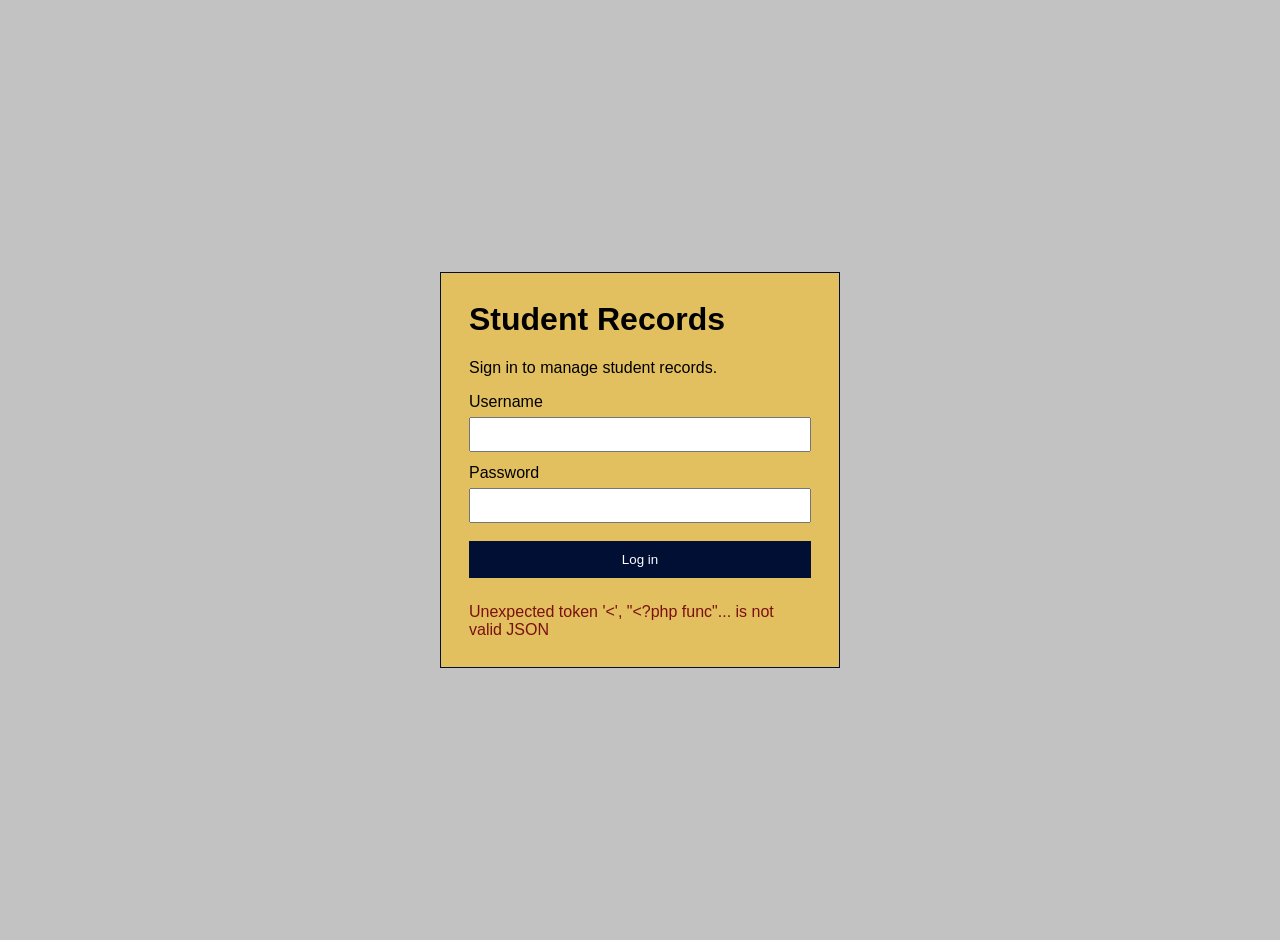
==== login.html @ faf4e70e "added login template and handling" ====
<!DOCTYPE html>
<html lang="en">
<head>
    <meta charset="UTF-8">
    <meta name="viewport" content="width=device-width, initial-scale=1.0">
    <title>Login | Student Records</title>
    <link rel="stylesheet" href="style.css">
</head>
<body class="login-page">
    <main class="login-card">
        <h1>Student Records</h1>
        <p>Sign in to manage student records.</p>

        <form id="loginForm" class="login-form">
            <label for="username">Username</label>
            <input type="text" id="username" name="username" autocomplete="username" required>

            <label for="password">Password</label>
            <input type="password" id="password" name="password" autocomplete="current-password" required>

            <button type="submit">Log in</button>
        </form>
        <p id="loginMessage" class="login-message" role="status" aria-live="polite"></p>
    </main>
    <script src="login.js"></script>
</body>
</html>
---- style.css ----
body {
    font-family: Arial, sans-serif;
    max-width: 700px;
    margin: 40px auto;
    padding: 20px;
    background: #c2c2c2;
}

form, table {
    width: 100%;
    margin-bottom: 20px;
}

input, button {
    padding: 8px;
    margin: 5px 0;
}

input {
    width: 95%;
}

button {
    cursor: pointer;
}

table {
    border-collapse: collapse;
    background: rgb(226, 191, 95);
}

th, td {
    padding: 10px;
    border: 1px solid #020f35;
    text-align: left;
}

#message {
    color: rgba(0, 102, 128, 0.877);
}

.page-header {
    display: flex;
    align-items: center;
    justify-content: space-between;
}

.page-header button {
    padding: 8px 14px;
    border: 1px solid #020f35;
    background: #020f35;
    color: #fff;
}

.login-page {
    display: grid;
    min-height: calc(100vh - 80px);
    place-items: center;
}

.login-card {
    box-sizing: border-box;
    width: min(100%, 400px);
    padding: 28px;
    border: 1px solid #020f35;
    background: rgb(226, 191, 95);
}

.login-card h1 {
    margin-top: 0;
}

.login-form label {
    display: block;
    margin-top: 12px;
}

.login-form input {
    box-sizing: border-box;
    width: 100%;
    margin: 6px 0 0;
}

.login-form button {
    width: 100%;
    margin-top: 18px;
    padding: 10px;
    border: 1px solid #020f35;
    background: #020f35;
    color: #fff;
}

.login-message {
    min-height: 1.2em;
    margin-bottom: 0;
    color: #7a1111;
}
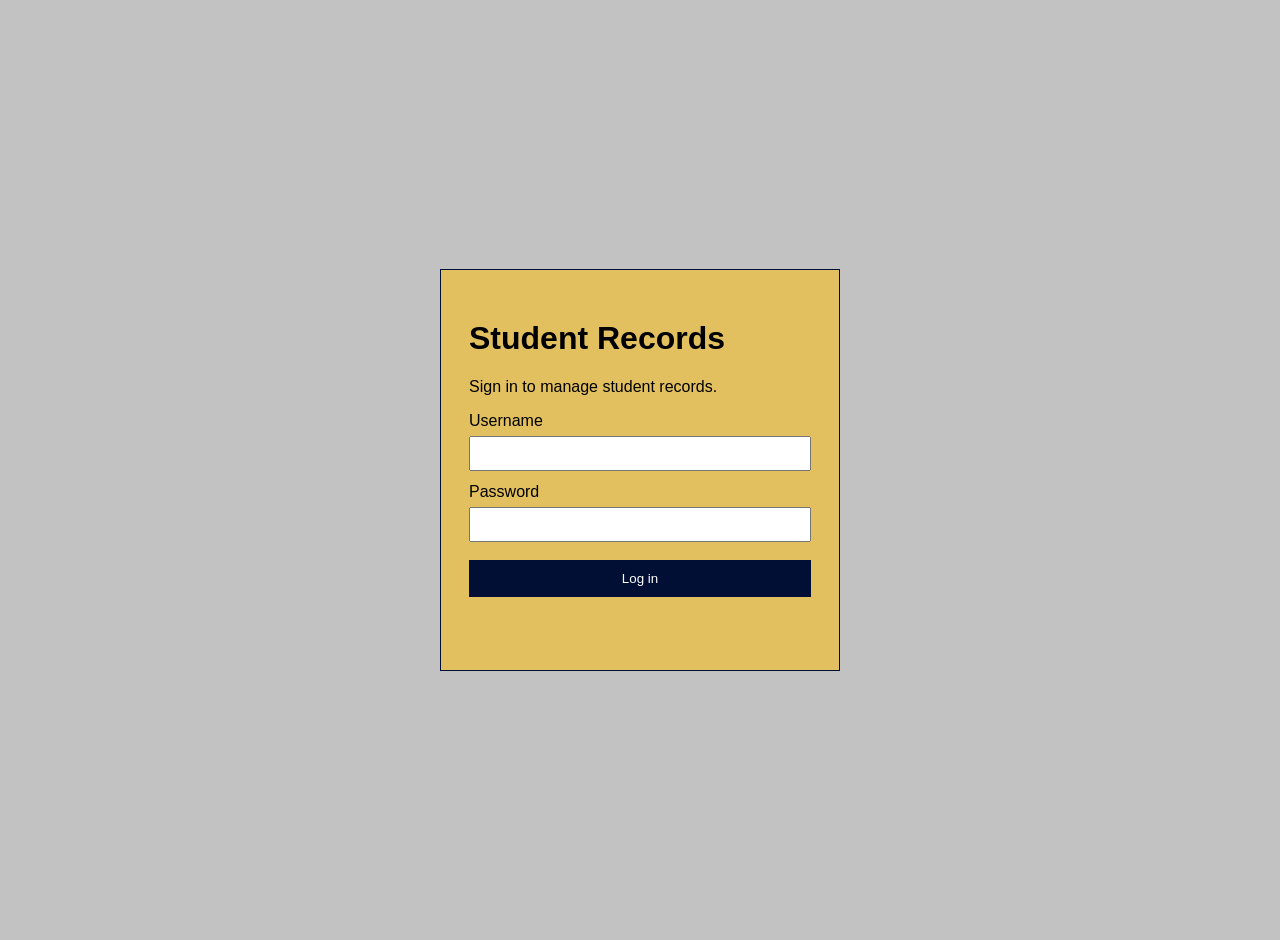
==== commit 9c3ba3eb: "another branch for my nigga" ====
--- a/login.html
+++ b/login.html
@@ -13,15 +13,17 @@
 
         <form id="loginForm" class="login-form">
             <label for="username">Username</label>
-            <input type="text" id="username" name="username" autocomplete="username" required>
+            <input type="text" id="username" name="username" required>
 
             <label for="password">Password</label>
-            <input type="password" id="password" name="password" autocomplete="current-password" required>
+            <input type="password" id="password" name="password" required>
 
             <button type="submit">Log in</button>
         </form>
+
         <p id="loginMessage" class="login-message" role="status" aria-live="polite"></p>
     </main>
+
     <script src="login.js"></script>
 </body>
 </html>
--- a/style.css
+++ b/style.css
@@ -6,12 +6,14 @@
     background: #c2c2c2;
 }
 
-form, table {
+form,
+table {
     width: 100%;
     margin-bottom: 20px;
 }
 
-input, button {
+input,
+button {
     padding: 8px;
     margin: 5px 0;
 }
@@ -29,7 +31,8 @@
     background: rgb(226, 191, 95);
 }
 
-th, td {
+th,
+td {
     padding: 10px;
     border: 1px solid #020f35;
     text-align: left;
@@ -66,10 +69,6 @@
     background: rgb(226, 191, 95);
 }
 
-.login-card h1 {
-    margin-top: 0;
-}
-
 .login-form label {
     display: block;
     margin-top: 12px;
